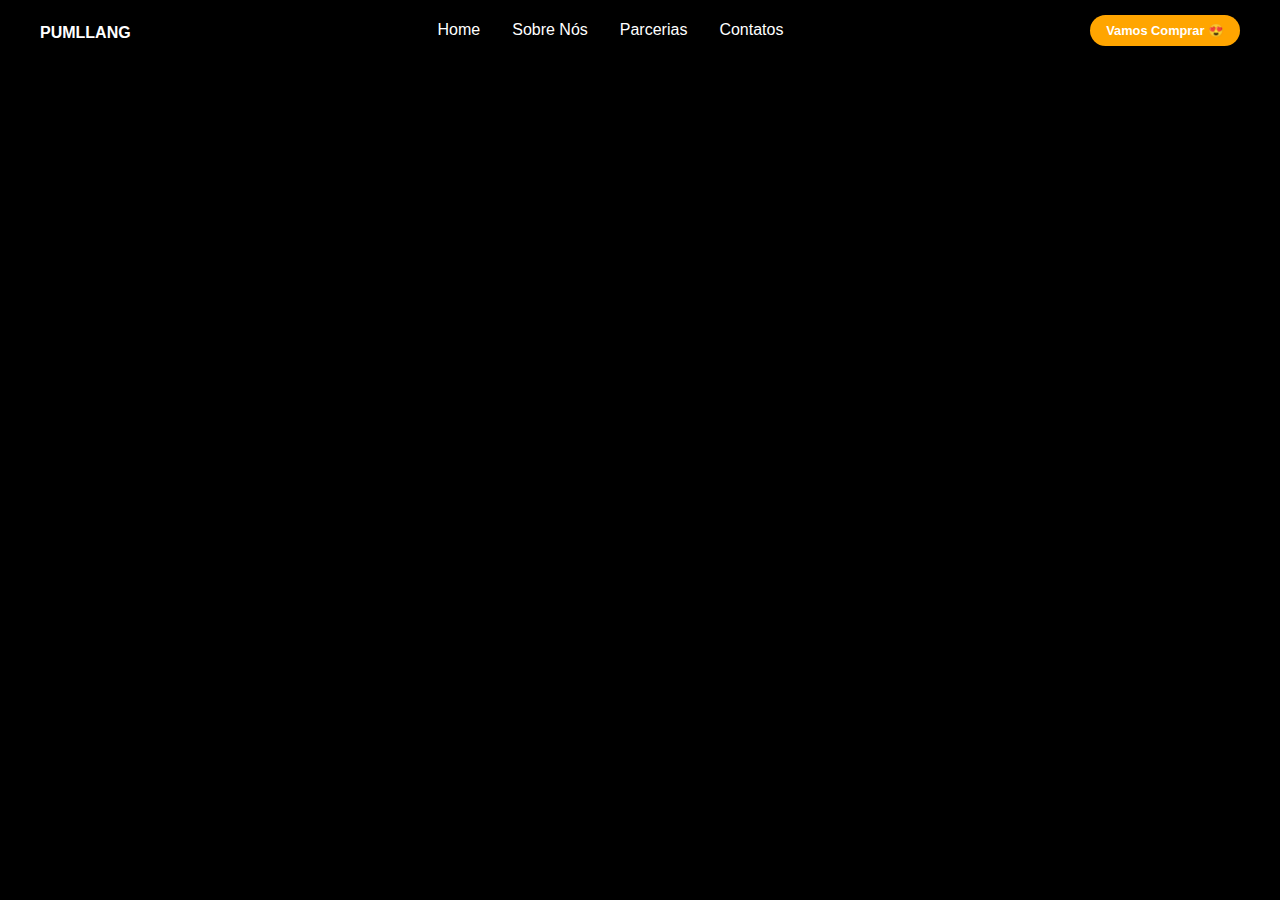
==== TRABALHO/cadastro.html @ 8a86f27f "Trabalho do professor Anderson" ====
<!DOCTYPE html>
<html lang="en">
<head>
    <meta charset="UTF-8">
    <meta name="viewport" content="width=device-width, initial-scale=1.0">
    <title>PUMLLANG 👞👟🥾</title>
    <link rel="stylesheet" href="./style/cadastro.css">
</head>
<body>
    <header>
        <div class="navbar">
            <div class="logo"><a href="/index.html">PUMLLANG</a></div>
            <ul class="links">
                <li><a href="#">Home</a></li>
                <li><a href="#">Sobre Nós</a></li>
                <li><a href="#">Parcerias</a></li>
                <li><a href="#">Contatos</a></li>
            </ul>
            <a href="/cadastro.html" class="action_btn">Vamos Comprar 😍</a>
            <div class="toggle_btn">
            <i class="fa-solid fa-bars"></i>
            </div>
        </div>
    </header>


</body>
</html>
---- TRABALHO/style/cadastro.css ----
*{
    margin: 0;
    padding: 0;
    box-sizing: border-box;
    font-family:'Gill Sans', 'Gill Sans MT', Calibri, 'Trebuchet MS', sans-serif;
}
body{
    height: 100vh;
    background-color: #000;
    background-image: url('/image/background.png');
    background-size: cover;
    background-position: center;
}
li {
    list-style: none;
}
a{
    text-decoration: none;
    color: white;
    font-size: 1rem;
}

a:hover{
    color: orange;
}

/*HEADER*/
header{
    position: relative;
    padding: 0;
}

.navbar{
    width: 100%;
    height: 60px;
    max-width: 1200px;
    margin: 0 auto;
    display: flex;
    align-items: center;
    justify-content: space-between;
}
.navbar .logo{
    font-size:1.5rem;
    font-weight: bold;
}

.navbar .links{
    display: flex;
    gap: 2rem;
}

.navbar .toggle_btn {
    color: white;
    font-size: 1.5rem;
    cursor: pointer;
    display: none;
}
.action_btn{
    background-color: orange;
    color: white;
    padding: 0.5rem 1rem;
    border: none;
    outline: none;
    border-radius: 20px;
    font-size: 0.8rem;
    font-weight: bold;
    cursor: pointer;
    transition: scale 0.2 ease ;
}
.action_btn:hover{
    scale: 1.05;
    color: white;
}
.action_btn:active{
    scale: 0.95;
}

.content{
    background-size: cover;
    justify-content: center;
    height: 477px;
    width: 480px;
    border-radius: 35px;
    overflow: hidden;
    position: absolute;
    top: 50%;
    left: 50%;
    transform: translate(-50%,-50%);
}

.navigation{
    position: absolute;
    bottom: 20px;
    left: 50%;
    transform: translate(-50%);
    display: flex;
}
.bar{
    width: 70px;
    height: 15px;
    border: 2px solid #000000;
    margin: 5px;
    border-radius: 10px;
    cursor: pointer;
    
}
.bar:hover{
    background-color: orange;
    transition: 1s;
}
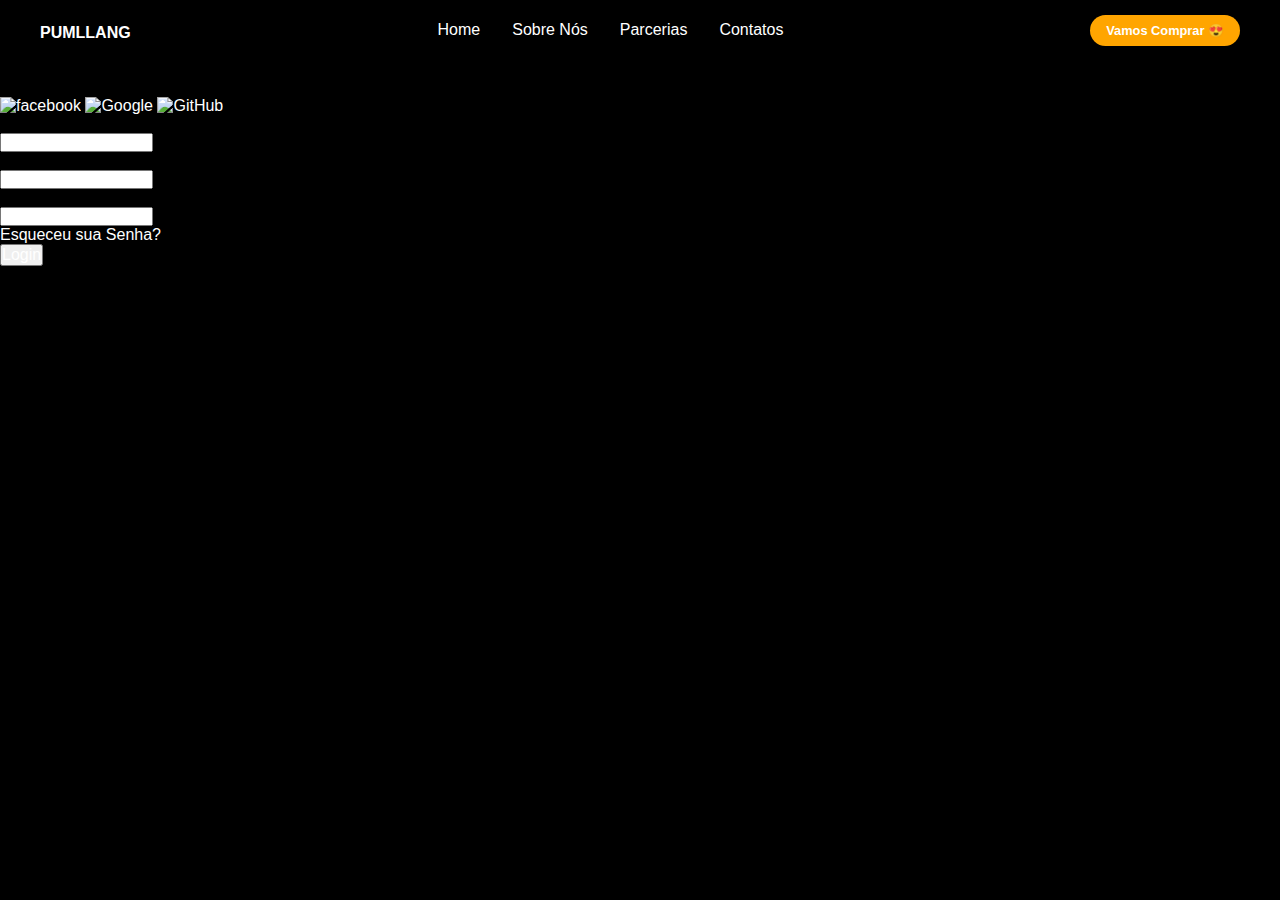
==== commit 5ede8939: "ALTERAÇÕES" ====
--- a/TRABALHO/cadastro.html
+++ b/TRABALHO/cadastro.html
@@ -5,6 +5,7 @@
     <meta name="viewport" content="width=device-width, initial-scale=1.0">
     <title>PUMLLANG 👞👟🥾</title>
     <link rel="stylesheet" href="./style/cadastro.css">
+    <script src="https://kit.fontawesome.com/f6bc5d7c98.js" crossorigin="anonymous"></script>
 </head>
 <body>
     <header>
@@ -23,6 +24,68 @@
         </div>
     </header>
 
+    <main id="container">
+        <form id="login_form">
+            <div id="form_header">
+                <h1>Login</h1>
+              
+                <i  class="fa-solid fa-shoe-prints"></i>
+                
+            </div>
 
+            <div id="social_media">
+                <a href="#">
+                    <img src="/image/facebook.png" alt="facebook">
+                </a>
+
+                <a href="#">
+                    <img src="/image/google.png" alt="Google">
+                </a>
+
+                <a href="#">
+                    <img src="/image/github.png" alt="GitHub">
+                </a>
+            </div>
+            
+            <div id="input">
+                <div class="input-box">
+                    <label for="name">
+                        Nome
+                        <div class="input-field">
+                            <i class="fa-solid fa-user"></i>
+                            <input type="text" id="name" name="name"> 
+                        </div>
+                    </label>
+                </div>
+                <div class="input-box">
+                    <label for="Email">
+                        Email
+                        <div class="input-field">
+                            <i class="fa-solid fa-envelope"></i>
+                            <input type="email" id="Email" name="Email"> 
+                        </div>
+                    </label>
+                </div>
+                <div class="input-box">
+                    <label for="Senha">
+                        Senha
+                        <div class="input-field">
+                            <i class="fa-solid fa-lock"></i>
+                            <input type="password" id="Password" name="Password"> 
+                        </div>
+                    </label>
+
+                        <div id="forgot_password">
+                            <a href="#">
+                                Esqueceu sua Senha?
+                            </a>
+                        </div>
+                </div>
+            </div>
+                <button id="login_button">
+                    <a href="index.html">Login</a>
+                </button>
+        </form>
+    </main>
 </body>
 </html>